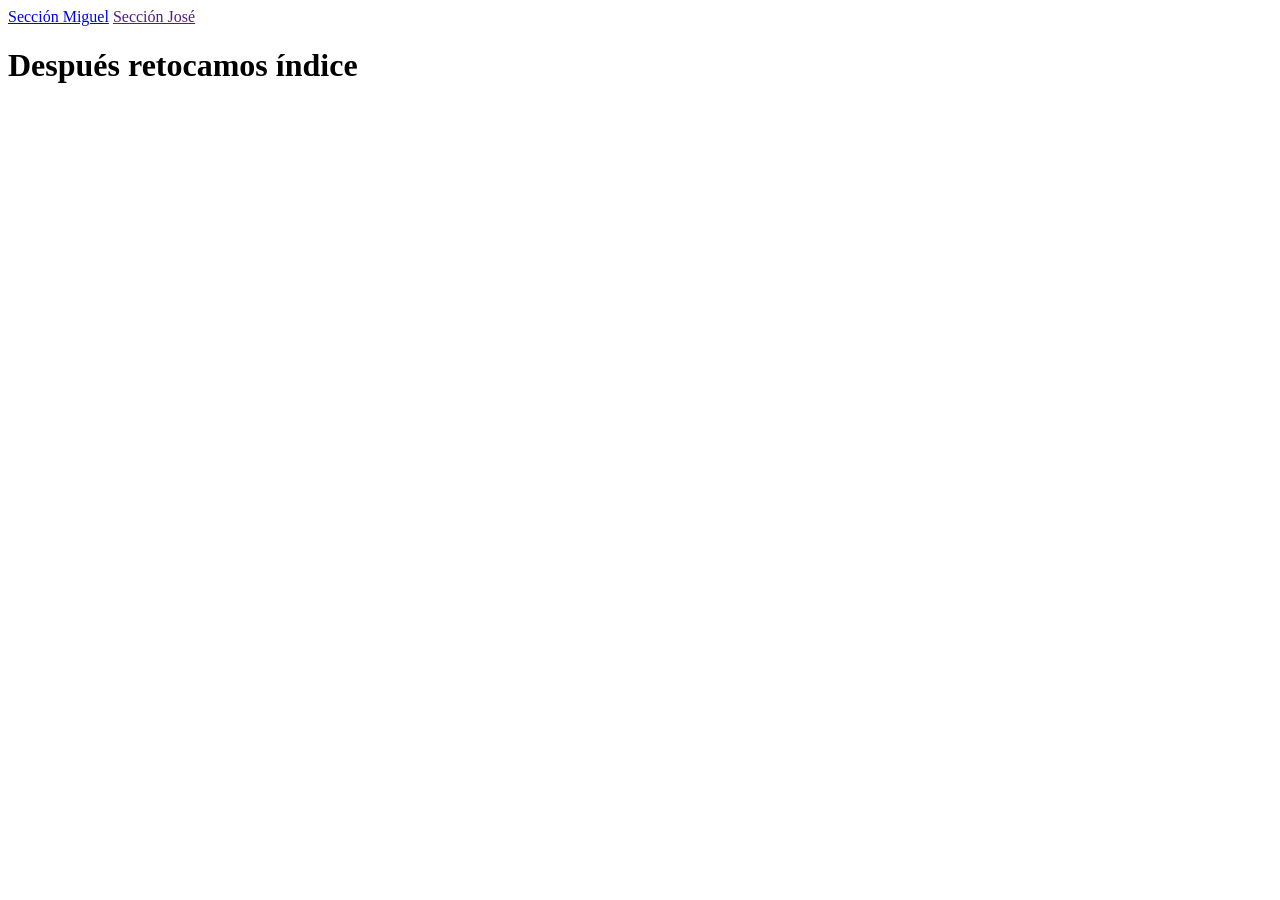
==== Pages/index.html @ 15d33216 "agrego indice" ====
<!DOCTYPE html>
<html lang="en">
<head>
    <meta charset="UTF-8">
    <meta name="viewport" content="width=device-width, initial-scale=1.0">
    <title>Índice - El rincón del Sapo</title>
</head>
<body>
    <header>
        <a href="/Pages/Miguel/portada.html">Sección Miguel</a>
        <a href="">Sección José</a>
    </header>
    <h1>Después retocamos índice</h1>
</body>
</html>
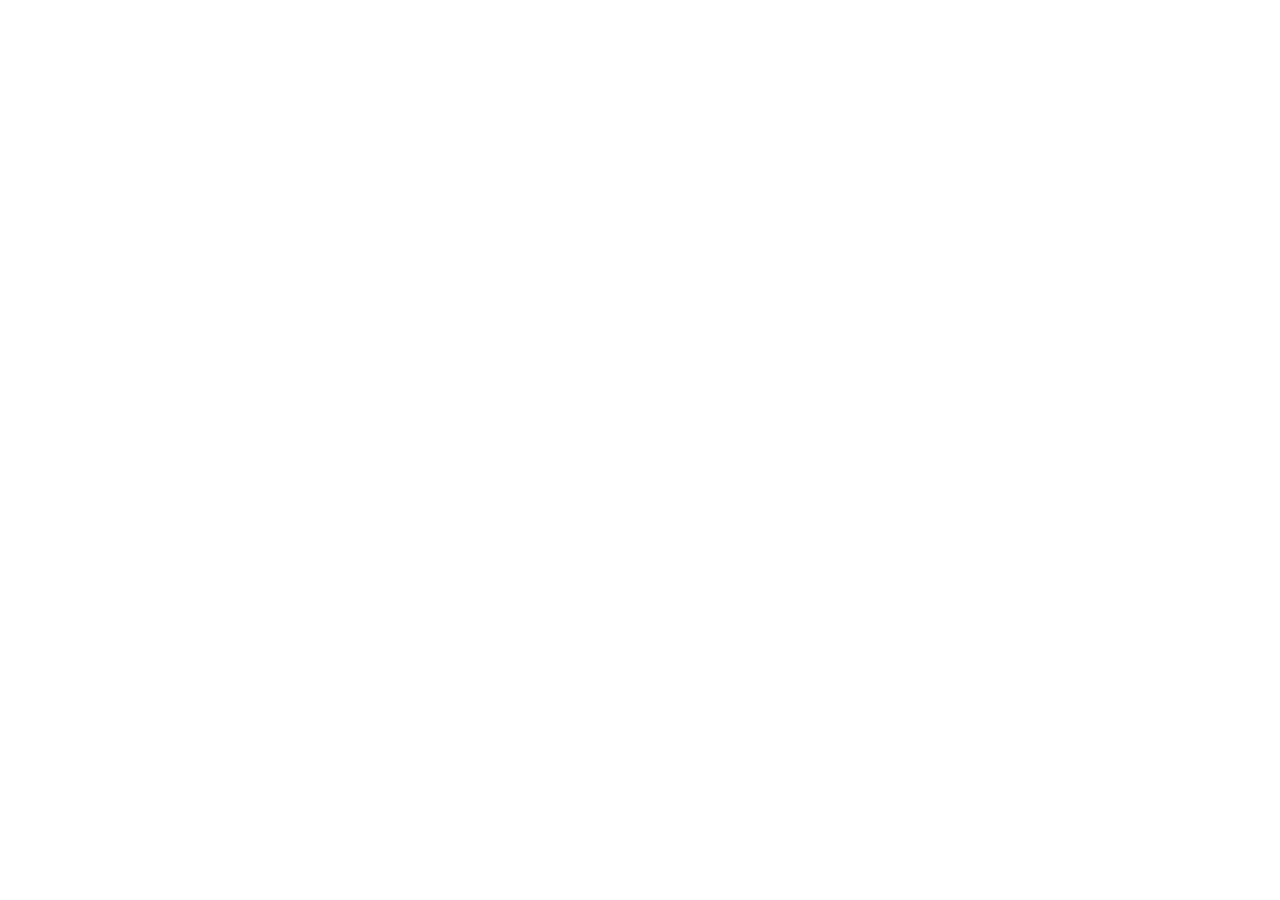
==== commit 0984aa05: "a" ====
--- a/Pages/index.html
+++ b/Pages/index.html
@@ -3,7 +3,7 @@
 <head>
     <meta charset="UTF-8">
     <meta name="viewport" content="width=device-width, initial-scale=1.0">
-    <title>Índice - El rincón del Sapo</title>
+    <title>Índice/title>
 </head>
 <body>
     <header>
